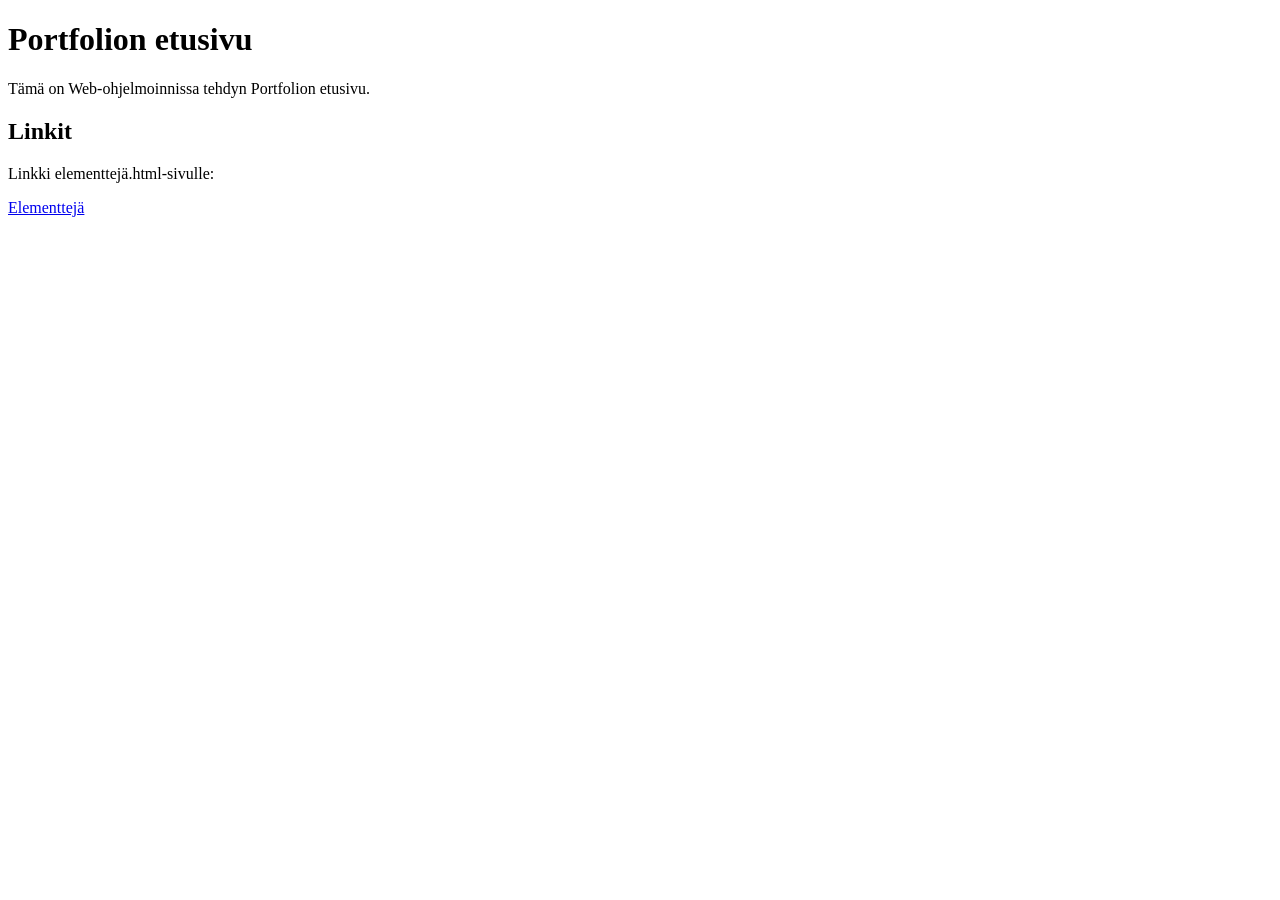
==== index.html @ 627b1c8d "elementtisivu lisätty" ====
<!DOCTYPE html>
<html lang="fi">
<head>
<title>Portfolio</title>
    <meta charset="UTF-8">
    <meta name="viewport" content="width=device-width, initial-scale=1.0">
    <title>Document</title>
</head>
<body>
<h1>Portfolion etusivu</h1>
<p>Tämä on Web-ohjelmoinnissa tehdyn Portfolion etusivu.</p>

<h2>Linkit</h2>

<p>Linkki elementtejä.html-sivulle:</p>
<a href="elementteja.html" target="_self">Elementtejä</a>
</body>
</html>
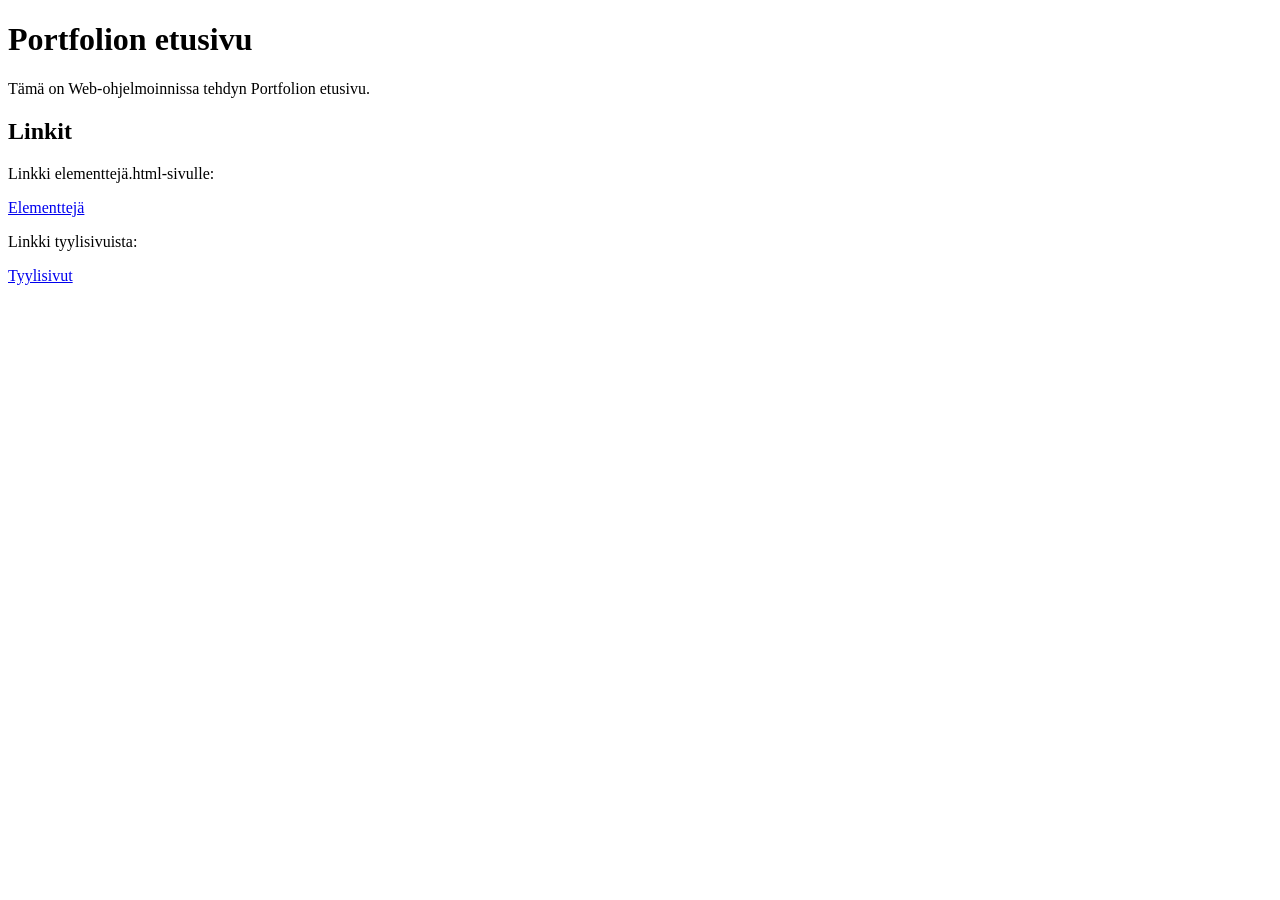
==== commit 8e20468d: "tyylisivuille linkki lisätty" ====
--- a/index.html
+++ b/index.html
@@ -14,5 +14,8 @@
 
 <p>Linkki elementtejä.html-sivulle:</p>
 <a href="elementteja.html" target="_self">Elementtejä</a>
+
+<p>Linkki tyylisivuista:</p>
+<a href="tyylisivusta.html" target="_self">Tyylisivut</a>
 </body>
 </html>
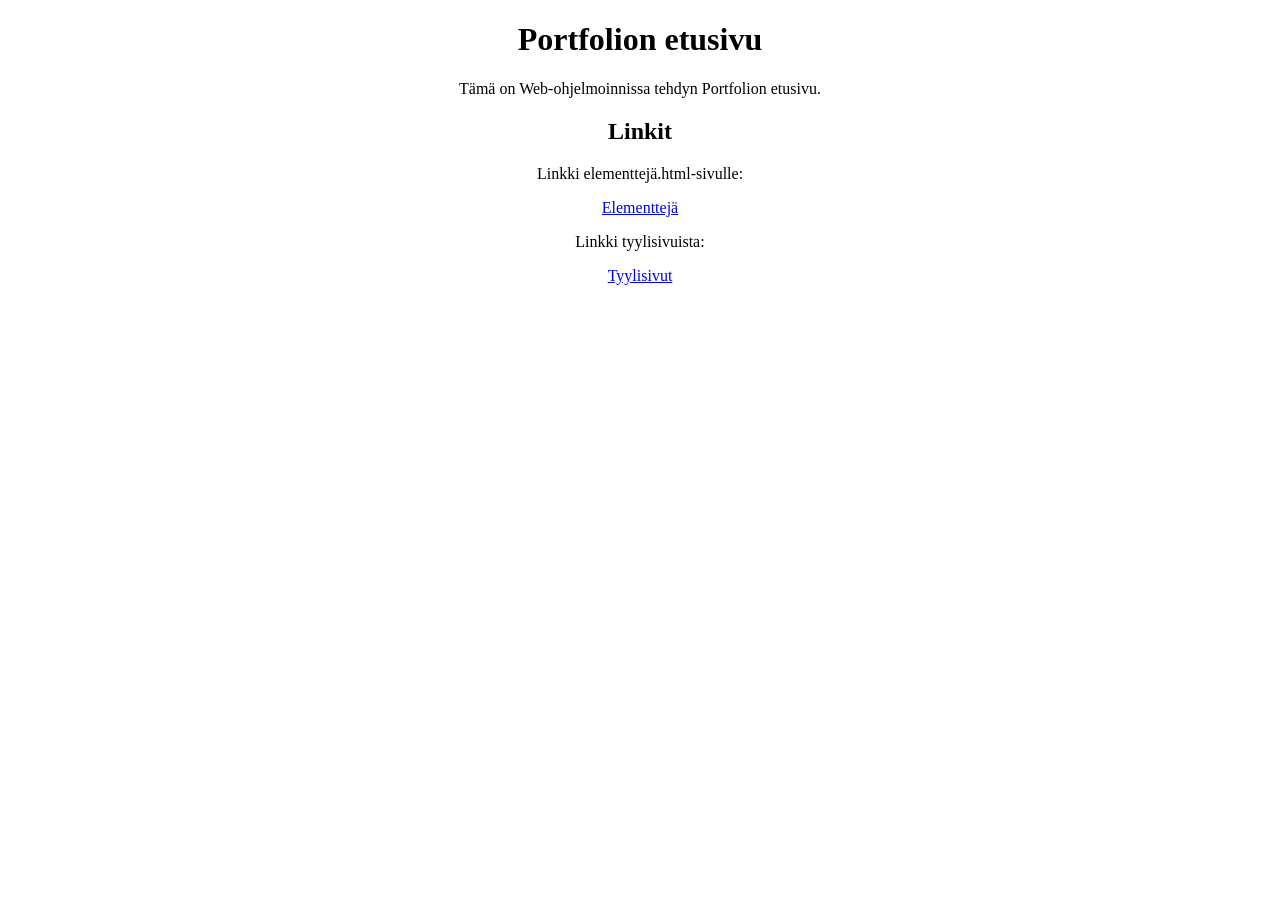
==== commit c1da452e: "joo" ====
--- a/index.html
+++ b/index.html
@@ -7,6 +7,7 @@
     <title>Document</title>
 </head>
 <body>
+<div style="text-align: center;">
 <h1>Portfolion etusivu</h1>
 <p>Tämä on Web-ohjelmoinnissa tehdyn Portfolion etusivu.</p>
 
@@ -17,5 +18,6 @@
 
 <p>Linkki tyylisivuista:</p>
 <a href="tyylisivusta.html" target="_self">Tyylisivut</a>
+<div>
 </body>
 </html>
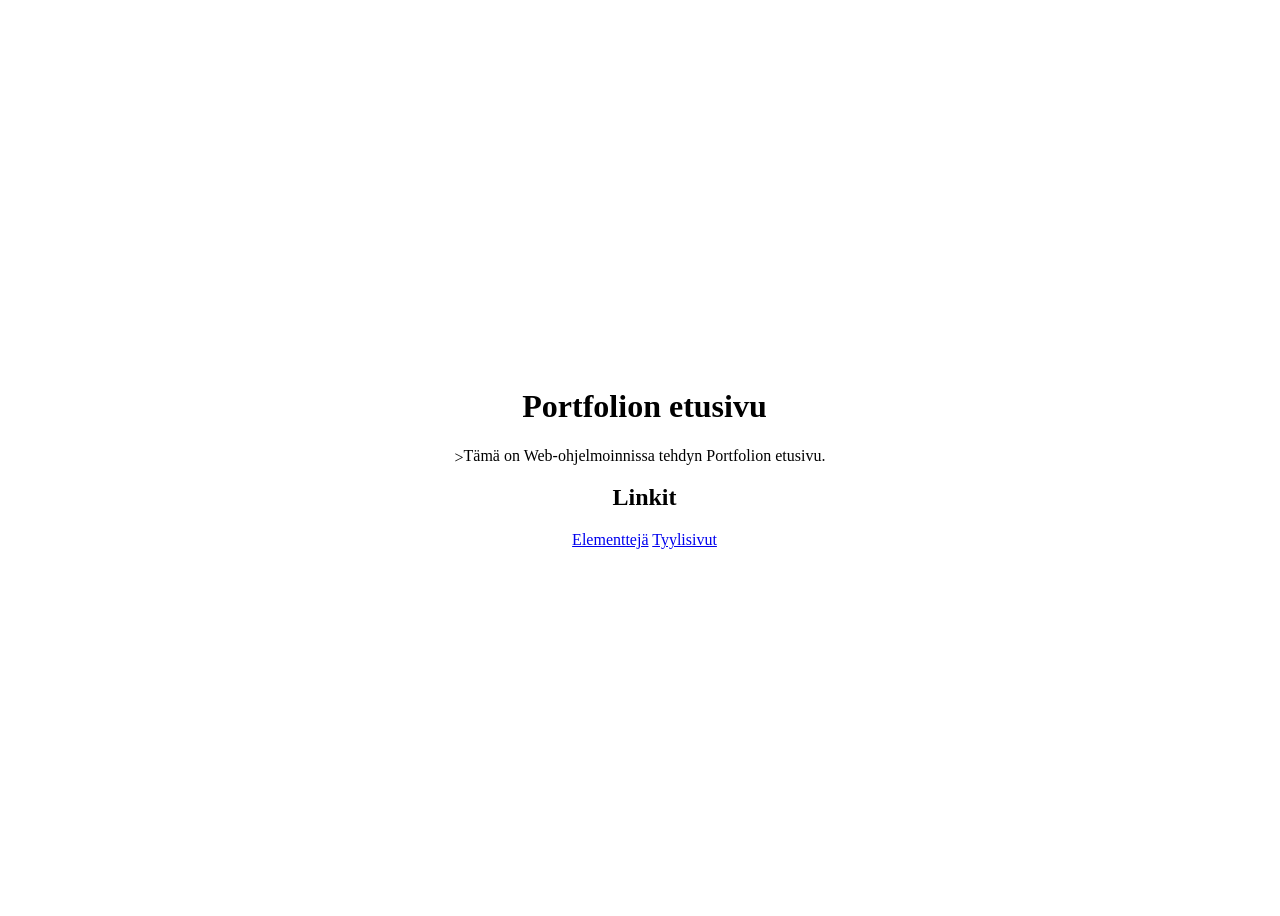
==== commit bf6865b4: "yauu" ====
--- a/index.html
+++ b/index.html
@@ -4,20 +4,23 @@
 <title>Portfolio</title>
     <meta charset="UTF-8">
     <meta name="viewport" content="width=device-width, initial-scale=1.0">
-    <title>Document</title>
+
 </head>
-<body>
+<body style="
+    display: flex;
+    justify-content: center;
+    align-items: center;
+    height: 100vh;
+">>
 <div style="text-align: center;">
 <h1>Portfolion etusivu</h1>
 <p>Tämä on Web-ohjelmoinnissa tehdyn Portfolion etusivu.</p>
 
 <h2>Linkit</h2>
 
-<p>Linkki elementtejä.html-sivulle:</p>
 <a href="elementteja.html" target="_self">Elementtejä</a>
 
-<p>Linkki tyylisivuista:</p>
 <a href="tyylisivusta.html" target="_self">Tyylisivut</a>
-<div>
+</div>
 </body>
 </html>
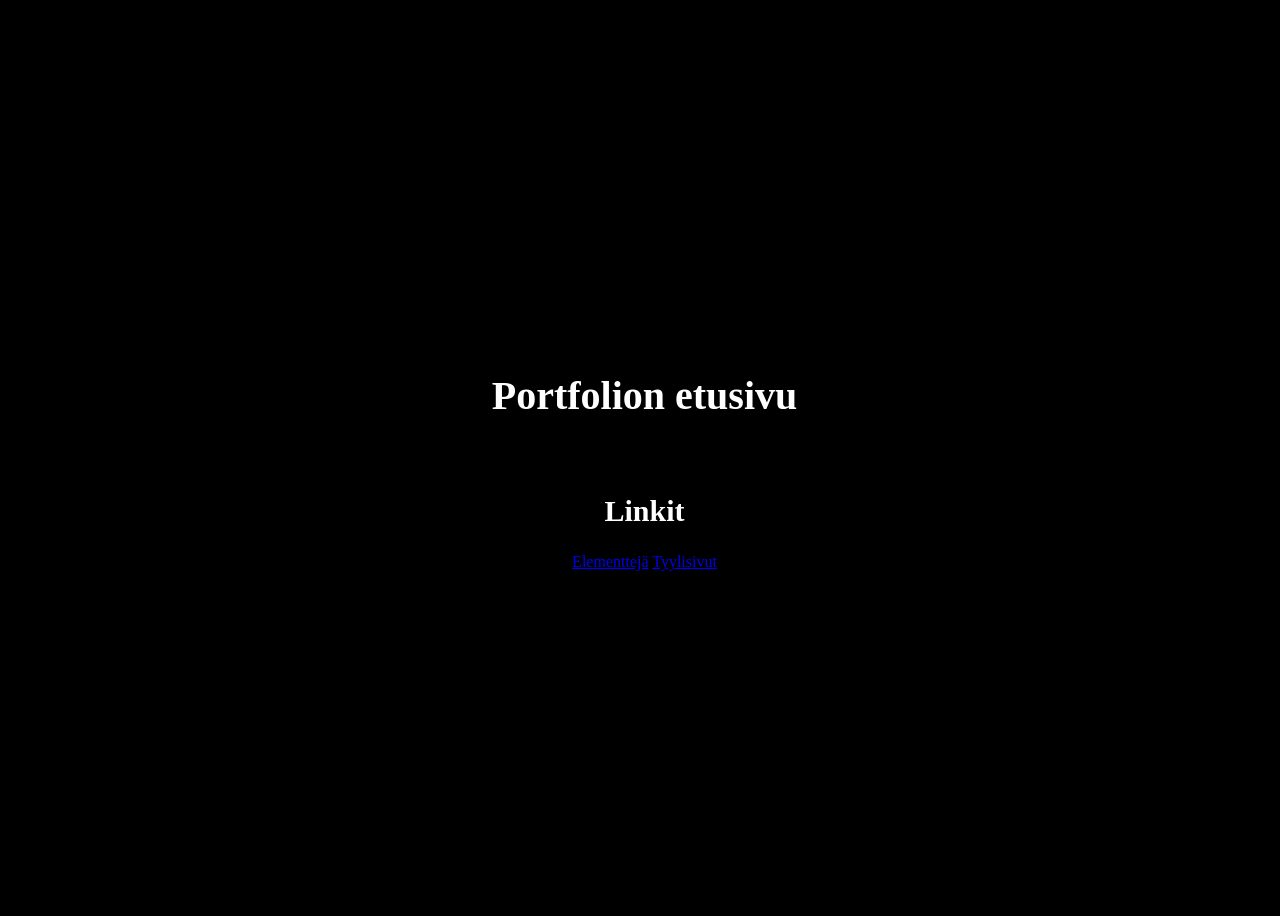
==== commit afcc5f57: "je" ====
--- a/index.html
+++ b/index.html
@@ -4,7 +4,7 @@
 <title>Portfolio</title>
     <meta charset="UTF-8">
     <meta name="viewport" content="width=device-width, initial-scale=1.0">
-
+ <link rel="stylesheet" href="tyylit/tyylit_etusivu.css">
 </head>
 <body style="
     display: flex;
--- a/tyylit/tyylit_etusivu.css
+++ b/tyylit/tyylit_etusivu.css
@@ -0,0 +1,20 @@
+body {
+    background-color : black;
+}
+
+p {
+    font-family: verdana;
+    font-size: 20px;
+}
+
+h1 {
+    font-family: verdana;
+    font-size: 40px;
+    color: white;
+}
+
+h2 {
+    font-family: verdana;
+    font-size: 30px;
+    color: white;
+}
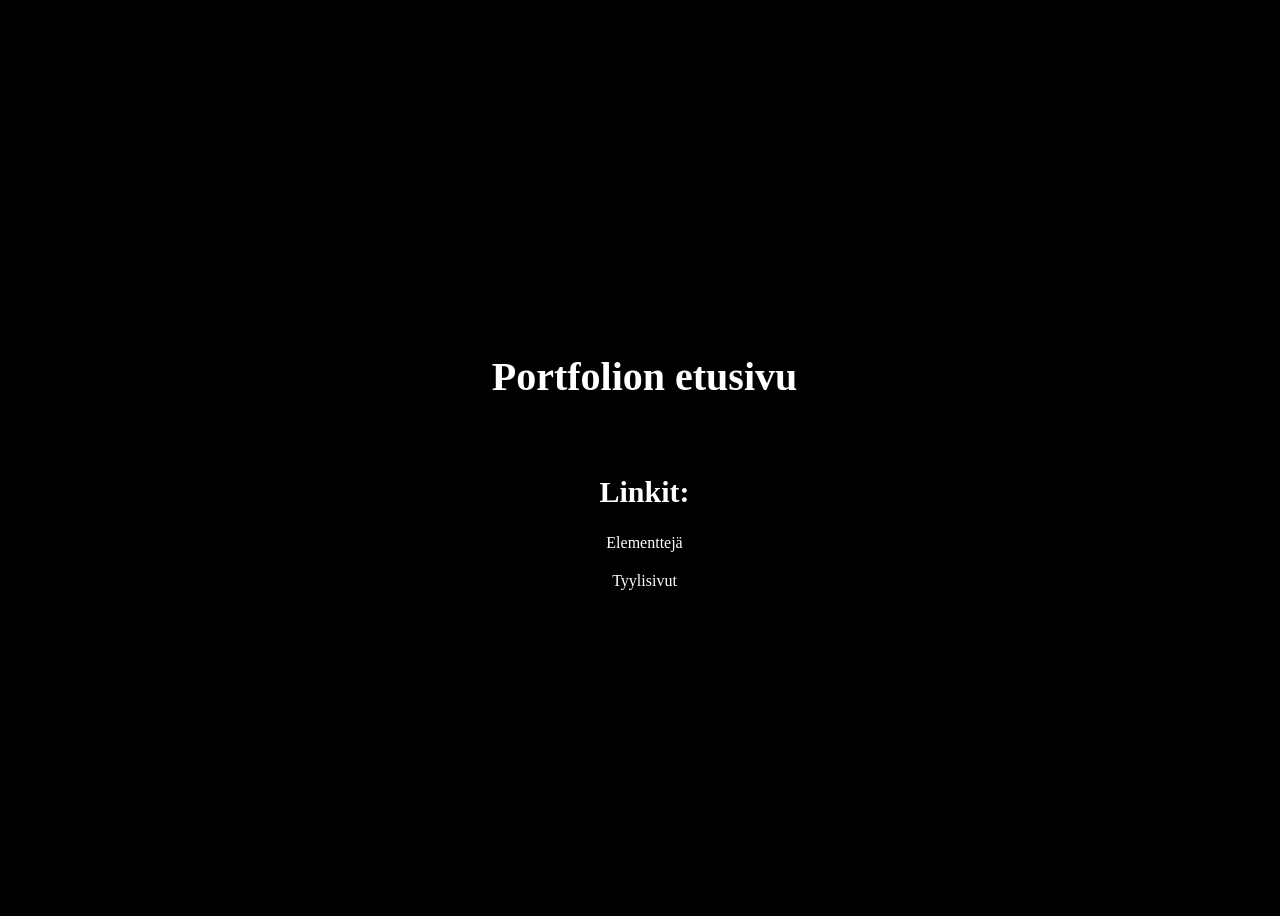
==== commit be790d1f: "jee" ====
--- a/index.html
+++ b/index.html
@@ -16,9 +16,10 @@
 <h1>Portfolion etusivu</h1>
 <p>Tämä on Web-ohjelmoinnissa tehdyn Portfolion etusivu.</p>
 
-<h2>Linkit</h2>
+<h2>Linkit:</h2>
 
 <a href="elementteja.html" target="_self">Elementtejä</a>
+<p></p>
 
 <a href="tyylisivusta.html" target="_self">Tyylisivut</a>
 </div>
--- a/tyylit/tyylit_etusivu.css
+++ b/tyylit/tyylit_etusivu.css
@@ -17,4 +17,9 @@
     font-family: verdana;
     font-size: 30px;
     color: white;
+}
+
+a {
+    color: white;
+    text-decoration: none;
 }
